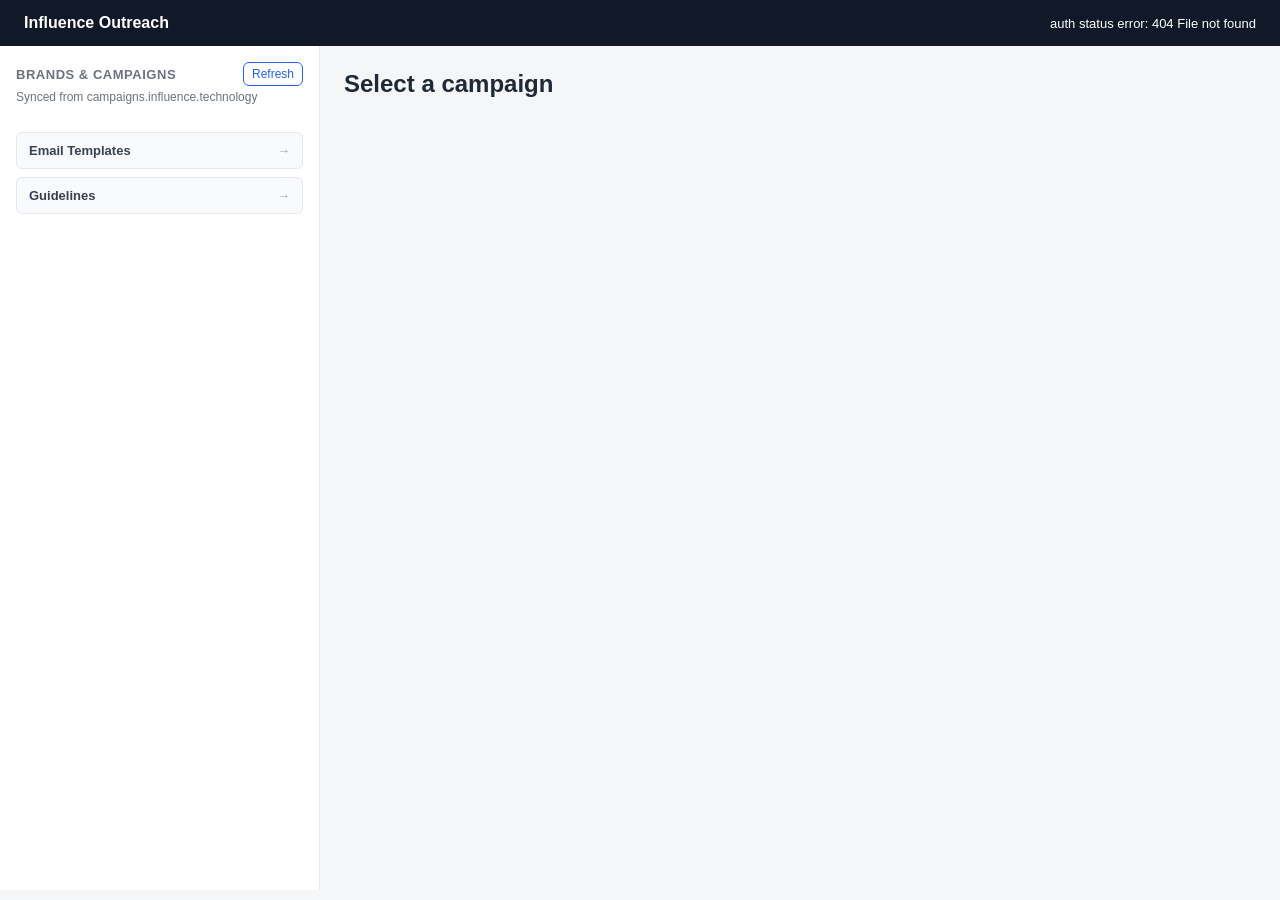
==== backend/public/index.html @ 065ff61c "Add a per-campaign Email Threads window A dedicated reading view for email conversations, opened fro" ====
<!doctype html>
<html lang="en">
<head>
  <meta charset="utf-8" />
  <meta name="viewport" content="width=device-width, initial-scale=1" />
  <title>Influence - Creator Outreach</title>
  <link rel="stylesheet" href="./styles.css" />
</head>
<body>
  <header class="topbar">
    <div class="topbar-left">
      <button id="sidebar-toggle" class="icon-btn" type="button" aria-label="Toggle sidebar">
        <span class="hamburger"></span>
      </button>
      <div class="brand">Influence Outreach</div>
    </div>
    <div class="auth" id="auth-status">checking auth&hellip;</div>
  </header>

  <main class="layout">
    <div id="sidebar-backdrop" class="sidebar-backdrop" hidden></div>
    <aside class="sidebar" id="sidebar">
      <section>
        <div class="sidebar-header">
          <h3>Brands &amp; Campaigns</h3>
          <button id="sync-btn" class="ghost small">Refresh</button>
        </div>
        <p class="hint" id="sync-status">Synced from campaigns.influence.technology</p>
        <div id="brand-tree" class="tree"></div>
      </section>

      <section class="sidebar-section">
        <button id="open-templates-btn" class="sidebar-nav-link" type="button">
          <span>Email Templates</span>
          <span class="meta">&rarr;</span>
        </button>
        <button id="open-guidelines-btn" class="sidebar-nav-link" type="button" style="margin-top: 8px;">
          <span>Guidelines</span>
          <span class="meta">&rarr;</span>
        </button>
      </section>
    </aside>

    <section class="main">
      <div id="campaign-view">
        <div class="main-header">
          <h2 id="campaign-title">Select a campaign</h2>
          <div id="campaign-stats" class="stats"></div>
        </div>

        <form id="creator-form" class="card" hidden>
          <h3>Add creator Instagram links</h3>
          <textarea id="ig-urls" rows="4" placeholder="Paste one or more Instagram URLs, one per line:&#10;https://www.instagram.com/username1/&#10;https://www.instagram.com/username2/" required></textarea>
          <div class="row" style="justify-content: space-between; align-items: center; margin-top: 0.5rem;">
            <p id="add-status" class="hint" style="margin: 0;">Paste one URL per line. Click &ldquo;Fetch emails&rdquo; after adding to look up emails.</p>
            <button type="submit">Add creators</button>
          </div>
        </form>

        <div id="campaign-template-card" class="card" hidden>
          <div class="row" style="align-items: center; gap: 8px;">
            <label for="campaign-template-select" style="font-weight: 600;">Select template:</label>
            <select id="campaign-template-select"></select>
            <span id="campaign-template-summary" class="meta"></span>
            <span style="flex: 1;"></span>
            <button id="campaign-template-open-btn" type="button" class="ghost small">Edit in Email Templates</button>
          </div>
        </div>

        <div id="creator-table-wrap" class="card" hidden>
          <div class="card-header">
            <h3>Creators</h3>
            <div class="actions">
              <button id="run-extension-btn" title="Open each profile in Chrome and scrape via the installed extension">Run via Extension</button>
              <button id="send-emails-btn">Send emails</button>
              <button id="open-threads-btn" class="ghost" title="Read the full email conversation for any creator">Threads</button>
              <button id="open-delegate-btn" class="ghost" title="Replies the AI handed off for a human to answer">Delegate <span id="delegate-count" class="count-badge" hidden>0</span></button>
              <button id="refresh-btn" class="ghost">Refresh</button>
            </div>
          </div>
          <div class="neg-cpm-row">
            <label class="neg-cpm-label" for="campaign-max-cpm">Max CPM ($)</label>
            <input id="campaign-max-cpm" class="neg-cpm-input" type="number" min="0" step="0.01" placeholder="env default" />
            <button id="save-cpm-btn" class="small ghost" type="button">Save &amp; recalc offers</button>
            <span id="cpm-status" class="hint"></span>
          </div>
          <p id="fetch-status" class="hint" hidden></p>
          <div id="scrape-progress" class="hint" hidden>
            <span id="scrape-progress-text"></span>
            <button id="scrape-cancel-btn" class="small ghost" type="button">Cancel</button>
          </div>
          <div class="table-scroll">
            <table id="creator-table">
              <thead>
                <tr>
                  <th>Instagram</th>
                  <th>Name</th>
                  <th>Email</th>
                  <th>Status</th>
                  <th>Opens</th>
                  <th>Last activity</th>
                  <th>Views</th>
                  <th>Rate</th>
                  <th>Actions</th>
                </tr>
              </thead>
              <tbody></tbody>
            </table>
          </div>
        </div>
      </div>

      <div id="templates-view" hidden>
        <div class="main-header">
          <h2>Email Templates</h2>
          <p class="hint" style="margin: 0;">Each template bundles the outreach email and its follow-up steps. Campaigns pick a template from their &ldquo;Select template:&rdquo; dropdown. The template marked as default is used by any campaign that hasn&rsquo;t picked one.</p>
        </div>

        <div class="card">
          <div class="card-header">
            <h3>Templates</h3>
            <div class="actions">
              <button id="new-template-btn" type="button">+ New template</button>
            </div>
          </div>
          <div id="templates-list"></div>
        </div>
      </div>

      <div id="guidelines-view" hidden>
        <div class="main-header">
          <h2>Guidelines</h2>
          <p class="hint" style="margin: 0; max-width: 60ch;">Universal instructions for the AI when it reads creator replies and writes negotiation emails. Added to every AI prompt and override the templates on conflict. (They don&rsquo;t change the fixed outreach/follow-up emails, which aren&rsquo;t AI-written.)</p>
        </div>
        <div class="card">
          <label for="guidelines-text" style="font-weight: 600; display: block; margin-bottom: 6px;">Universal prompt</label>
          <textarea id="guidelines-text" rows="16" placeholder="e.g.&#10;- Always stay warm, concise and human.&#10;- Never agree to exclusivity or usage rights without a human.&#10;- Prefer view-based deals; keep CPM within the campaign ceiling.&#10;- If a creator asks anything outside standard deal terms, escalate to a human."></textarea>
          <div class="row" style="justify-content: flex-end; align-items: center; margin-top: 10px;">
            <span id="guidelines-status" class="hint" style="margin-right: auto;"></span>
            <button id="save-guidelines-btn" type="button">Save guidelines</button>
          </div>
        </div>
      </div>

      <div id="delegate-view" hidden>
        <div class="main-header">
          <div>
            <button id="delegate-back-btn" class="ghost small" type="button">&larr; Back to campaign</button>
            <h2 id="delegate-title" style="margin: 8px 0 0;">Delegate</h2>
          </div>
          <p class="hint" style="margin: 0; max-width: 52ch;">Replies the AI handed off &mdash; questions/situations it couldn&rsquo;t confidently handle, plus everything from templates with AI replies turned off. Your reply sends from the same email thread.</p>
        </div>
        <div class="card">
          <div id="delegate-list"></div>
        </div>
      </div>

      <div id="threads-view" hidden>
        <div class="main-header">
          <div>
            <button id="threads-back-btn" class="ghost small" type="button">&larr; Back to campaign</button>
            <h2 id="threads-title" style="margin: 8px 0 0;">Email Threads</h2>
          </div>
          <p class="hint" style="margin: 0; max-width: 52ch;">The full email conversation for every creator in this campaign. Pick a creator on the left to read their thread.</p>
        </div>
        <div class="card threads-layout">
          <div class="threads-list-pane">
            <input id="threads-search" type="text" placeholder="Search creators by name, @handle or email&hellip;" />
            <div id="threads-list"></div>
          </div>
          <div class="threads-detail-pane">
            <div id="threads-detail-head" class="threads-detail-head" hidden></div>
            <div id="threads-detail" class="threads-detail">
              <p class="hint" style="margin: 0;">Select a creator to view the conversation.</p>
            </div>
          </div>
        </div>
      </div>
    </section>
  </main>

  <script src="./app.js"></script>
</body>
</html>
---- backend/public/styles.css ----
* { box-sizing: border-box; }
body {
  margin: 0;
  font-family: -apple-system, BlinkMacSystemFont, 'Segoe UI', Roboto, sans-serif;
  color: #1f2937;
  background: #f5f6f8;
}
.topbar {
  display: flex; justify-content: space-between; align-items: center;
  padding: 14px 24px;
  background: #111827; color: #fff;
  gap: 12px;
}
.topbar-left { display: flex; align-items: center; gap: 12px; }
.brand { font-weight: 600; font-size: 16px; }
.auth a { color: #93c5fd; }
.auth { font-size: 13px; }

/* Hamburger button — hidden on desktop, shown on narrow screens. */
.icon-btn {
  display: none;
  background: transparent;
  border: 0;
  padding: 6px;
  cursor: pointer;
  width: 36px; height: 36px;
  border-radius: 6px;
}
.icon-btn:hover { background: rgba(255,255,255,0.08); }
.hamburger,
.hamburger::before,
.hamburger::after {
  display: block;
  width: 20px; height: 2px;
  background: #fff;
  border-radius: 2px;
  position: relative;
  transition: transform 0.15s;
}
.hamburger::before { content: ''; position: absolute; top: -6px; left: 0; }
.hamburger::after  { content: ''; position: absolute; top:  6px; left: 0; }

.layout {
  display: grid;
  grid-template-columns: 320px 1fr;
  min-height: calc(100vh - 56px);
  position: relative;
}
.sidebar {
  background: #fff;
  border-right: 1px solid #e5e7eb;
  padding: 16px;
  overflow-y: auto;
}
.sidebar-backdrop {
  display: none;
  position: fixed;
  inset: 0;
  background: rgba(17, 24, 39, 0.4);
  z-index: 19;
}
.sidebar section { margin-bottom: 28px; }
.sidebar-header { display: flex; justify-content: space-between; align-items: center; margin-bottom: 4px; }
.sidebar h3 { margin: 0; font-size: 13px; text-transform: uppercase; letter-spacing: .04em; color: #6b7280; }
.tree { margin-top: 8px; }
.tree .brand-group { margin-bottom: 14px; }
.tree .brand-name {
  font-size: 11px; text-transform: uppercase; letter-spacing: .04em;
  color: #9ca3af; padding: 4px 6px; font-weight: 600;
}
.tree .campaign-item {
  padding: 7px 10px; border-radius: 6px; cursor: pointer; font-size: 14px;
  display: flex; justify-content: space-between; gap: 8px;
}
.tree .campaign-item:hover { background: #f3f4f6; }
.tree .campaign-item.active { background: #dbeafe; color: #1d4ed8; font-weight: 600; }
.tree .meta { font-size: 11px; color: #6b7280; }
button.small { padding: 4px 8px; font-size: 12px; }

.main { padding: 24px; overflow: auto; }
.main-header { display: flex; justify-content: space-between; align-items: baseline; margin-bottom: 16px; }
.main-header h2 { margin: 0; }
.stats { display: flex; gap: 18px; font-size: 13px; color: #4b5563; }
.stats span b { color: #111827; }

.card {
  background: #fff; border: 1px solid #e5e7eb; border-radius: 8px;
  padding: 16px; margin-bottom: 16px;
}
.card-header { display: flex; justify-content: space-between; align-items: center; margin-bottom: 8px; }
.card-header .actions { display: flex; gap: 8px; }
.card h3 { margin: 0 0 12px; font-size: 15px; }
.row { display: flex; gap: 8px; margin-bottom: 8px; }
.row > * { flex: 1; }
input[type=text], input[type=email], input[type=url], select, textarea {
  padding: 8px 10px; border: 1px solid #d1d5db; border-radius: 6px; font-size: 14px;
  font-family: inherit;
}
textarea { width: 100%; resize: vertical; box-sizing: border-box; }
td.editable { cursor: text; }
td.editable:hover { background: #f3f4f6; }
td.editable input { width: 100%; box-sizing: border-box; padding: 4px 6px; font: inherit; }
button {
  padding: 8px 14px; border: 0; background: #2563eb; color: #fff;
  border-radius: 6px; cursor: pointer; font-size: 14px;
}
button.ghost { background: transparent; color: #2563eb; border: 1px solid #2563eb; }
button.danger { background: #dc2626; }
button.small { padding: 4px 8px; font-size: 12px; }
.hint { font-size: 12px; color: #6b7280; margin: 4px 0 0; }
#scrape-progress { display: flex; align-items: center; gap: 12px; }
#scrape-progress-text { flex: 1; }

table { width: 100%; border-collapse: collapse; }
th, td { padding: 8px 10px; text-align: left; border-bottom: 1px solid #e5e7eb; font-size: 13px; vertical-align: top; }
th { background: #f9fafb; font-weight: 600; color: #4b5563; }
.tag {
  display: inline-block; padding: 2px 8px; border-radius: 999px; font-size: 11px; font-weight: 600;
  text-transform: uppercase;
}
.tag.pending_extraction { background: #fef3c7; color: #92400e; }
.tag.email_found { background: #dbeafe; color: #1d4ed8; }
.tag.no_email { background: #f3f4f6; color: #6b7280; }
.tag.outreach_sent { background: #e0e7ff; color: #4338ca; }
.tag.followup_sent { background: #ede9fe; color: #6d28d9; }
.tag.replied { background: #d1fae5; color: #065f46; }
.tag.failed { background: #fee2e2; color: #991b1b; }

/* Sidebar nav link to Follow-up Rules page */
.sidebar-section { margin-top: 24px; }
.sidebar-nav-link {
  width: 100%;
  display: flex;
  justify-content: space-between;
  align-items: center;
  padding: 10px 12px;
  background: #f9fafb;
  border: 1px solid #e5e7eb;
  border-radius: 6px;
  cursor: pointer;
  font: inherit;
  font-weight: 600;
  font-size: 13px;
  color: #374151;
  text-align: left;
}
.sidebar-nav-link:hover { background: #f3f4f6; }
.sidebar-nav-link .meta { color: #9ca3af; }

/* Email Templates page */
.template-block { margin: 10px 0; border: 1px solid #e5e7eb; border-radius: 6px; background: #fafafa; }
.template-block > summary {
  list-style: none;
  cursor: pointer;
  padding: 12px 14px;
  display: flex;
  justify-content: space-between;
  align-items: center;
  gap: 8px;
  user-select: none;
}
.template-block > summary::-webkit-details-marker { display: none; }
.template-block > summary::before {
  content: '▸';
  display: inline-block;
  margin-right: 6px;
  color: #6b7280;
  transition: transform 0.15s;
}
.template-block[open] > summary::before { transform: rotate(90deg); }
.template-block-title { font-weight: 600; font-size: 14px; color: #111827; flex: 1; }
.template-block-meta { display: flex; gap: 8px; align-items: center; }
.template-block-meta .badge.default {
  font-size: 11px;
  text-transform: uppercase;
  letter-spacing: .04em;
  background: #dbeafe;
  color: #1e40af;
  padding: 2px 8px;
  border-radius: 10px;
}
.template-block-body { padding: 14px; border-top: 1px solid #e5e7eb; }
.template-block-body h4 { margin: 0 0 6px; font-size: 13px; color: #374151; }
.template-block-body label { display: flex; flex-direction: column; gap: 4px; font-size: 12px; color: #4b5563; margin-top: 8px; }
.template-block-body label.checkbox-label { flex-direction: row; align-items: center; gap: 6px; }
.template-block-body input[type="text"],
.template-block-body input[type="number"],
.template-block-body textarea {
  padding: 6px 8px; font-size: 13px; border: 1px solid #d1d5db; border-radius: 4px; font-family: inherit;
}
.template-block-body textarea { resize: vertical; }

/* Follow-up rows inside a template */
.followups-list { display: flex; flex-direction: column; gap: 8px; }
.followup-row { border: 1px solid #e5e7eb; border-radius: 6px; background: #fff; }
.followup-row > summary {
  list-style: none;
  cursor: pointer;
  padding: 8px 12px;
  display: flex;
  align-items: center;
  gap: 10px;
  user-select: none;
}
.followup-row > summary::-webkit-details-marker { display: none; }
.followup-row > summary::before {
  content: '▸';
  display: inline-block;
  margin-right: 4px;
  color: #6b7280;
  transition: transform 0.15s;
}
.followup-row[open] > summary::before { transform: rotate(90deg); }
.followup-row-title { font-weight: 600; font-size: 13px; color: #374151; }
.followup-row-meta { flex: 1; }
.followup-row-body { padding: 0 12px 12px; }

/* Per-campaign template picker card */
#campaign-template-card .row { flex-wrap: wrap; }
#campaign-template-card select { padding: 6px 8px; font-size: 13px; border: 1px solid #d1d5db; border-radius: 4px; min-width: 280px; }

/* Horizontal scroll wrapper for the (wide) creator table. The table is given a
   comfortable min-width below so columns never get crushed together; this
   wrapper then provides a visible horizontal scrollbar to pan left/right. */
.table-scroll {
  width: 100%;
  overflow-x: auto;
  overflow-y: hidden;
  -webkit-overflow-scrolling: touch;
  padding-bottom: 6px;
  /* Firefox */
  scrollbar-width: thin;
  scrollbar-color: #9ca3af #eef0f3;
  /* Soft edge fade hints there's more to scroll horizontally. */
  background:
    linear-gradient(to right, #fff 30%, rgba(255, 255, 255, 0)) left center,
    linear-gradient(to left, #fff 30%, rgba(255, 255, 255, 0)) right center,
    radial-gradient(farthest-side at 0 50%, rgba(0, 0, 0, 0.12), rgba(0, 0, 0, 0)) left center,
    radial-gradient(farthest-side at 100% 50%, rgba(0, 0, 0, 0.12), rgba(0, 0, 0, 0)) right center;
  background-repeat: no-repeat;
  background-size: 40px 100%, 40px 100%, 14px 100%, 14px 100%;
  background-attachment: local, local, scroll, scroll;
}
/* WebKit/Blink scrollbar — make the "slider" obvious and easy to grab. */
.table-scroll::-webkit-scrollbar { height: 12px; }
.table-scroll::-webkit-scrollbar-track { background: #eef0f3; border-radius: 8px; }
.table-scroll::-webkit-scrollbar-thumb {
  background: #b6bcc6; border-radius: 8px; border: 2px solid #eef0f3;
}
.table-scroll::-webkit-scrollbar-thumb:hover { background: #9099a6; }

/* Give the creator table a comfortable width so its 9 columns (incl. the
   Views / Rate negotiation columns) stay readable instead of cramming into the
   viewport. The wrapper above scrolls when the screen is narrower. */
#creator-table { min-width: 1100px; }
#creator-table th, #creator-table td { vertical-align: top; }
/* Per-column breathing room. */
#creator-table th:nth-child(1), #creator-table td:nth-child(1) { min-width: 140px; } /* Instagram */
#creator-table th:nth-child(2), #creator-table td:nth-child(2) { min-width: 130px; } /* Name */
#creator-table th:nth-child(3), #creator-table td:nth-child(3) { min-width: 190px; } /* Email */
#creator-table th:nth-child(4), #creator-table td:nth-child(4) { min-width: 110px; white-space: nowrap; } /* Status */
#creator-table th:nth-child(5), #creator-table td:nth-child(5) { min-width: 72px; }  /* Opens */
#creator-table th:nth-child(6), #creator-table td:nth-child(6) { min-width: 130px; } /* Last activity */
#creator-table th:nth-child(7), #creator-table td:nth-child(7) { min-width: 118px; } /* Views */
#creator-table th:nth-child(8), #creator-table td:nth-child(8) { min-width: 210px; } /* Rate (value + timeline) */
#creator-table th:nth-child(9), #creator-table td:nth-child(9) { min-width: 96px; }  /* Actions */

/* --- Responsive: tablet and below ---------------------------------------- */
@media (max-width: 900px) {
  .main { padding: 16px; }
  .main-header { flex-direction: column; align-items: flex-start; gap: 8px; }
  .stats { flex-wrap: wrap; gap: 10px 16px; }
  .card-header { flex-wrap: wrap; gap: 8px; }
  .card-header .actions { flex-wrap: wrap; }
}

/* --- Responsive: phones (sidebar becomes a slide-in drawer) ------------- */
@media (max-width: 720px) {
  .topbar { padding: 10px 14px; }
  .icon-btn { display: inline-flex; align-items: center; justify-content: center; }
  .auth { font-size: 12px; max-width: 50vw; overflow: hidden; text-overflow: ellipsis; white-space: nowrap; }

  .layout {
    grid-template-columns: 1fr;
  }
  .sidebar {
    position: fixed;
    top: 56px;
    left: 0;
    bottom: 0;
    width: min(85vw, 320px);
    z-index: 20;
    transform: translateX(-100%);
    transition: transform 0.2s ease;
    box-shadow: 2px 0 12px rgba(0,0,0,0.08);
  }
  .sidebar.open { transform: translateX(0); }
  .sidebar-backdrop { display: block; opacity: 0; pointer-events: none; transition: opacity 0.2s; }
  .sidebar-backdrop.open { opacity: 1; pointer-events: auto; }

  .main { padding: 14px; }
  .card { padding: 12px; }
  .card-header h3 { font-size: 14px; }

  .row { flex-direction: column; }
  .row > * { width: 100%; }

  button { padding: 10px 14px; font-size: 14px; }

  /* Stretch buttons inside card headers so they're easy to tap */
  .card-header .actions { width: 100%; }
  .card-header .actions button { flex: 1 1 auto; min-width: 0; }

  /* Tables can't reflow; horizontal scroll wrapper handles overflow. */
  table { min-width: 720px; }

  /* Template page tweaks */
  .template-block-body { padding: 10px; }
  .template-block-meta { flex-wrap: wrap; justify-content: flex-end; }
  #campaign-template-card select { min-width: 0; width: 100%; }
}

/* --- Negotiation (Views / Rate / Offer columns + Max CPM) ---------------- */
.neg-cpm-row {
  display: flex;
  align-items: center;
  gap: 10px;
  flex-wrap: wrap;
  padding: 8px 12px;
  margin-bottom: 8px;
  background: #f9fafb;
  border: 1px solid #e5e7eb;
  border-radius: 6px;
}
.neg-cpm-label { font-size: 13px; font-weight: 600; color: #374151; white-space: nowrap; }
.neg-cpm-input { width: 110px; padding: 5px 8px; font-size: 13px; border: 1px solid #d1d5db; border-radius: 4px; }

.neg-offer { min-width: 230px; }
.neg-offer-head { display: flex; flex-wrap: wrap; gap: 6px; align-items: center; margin-bottom: 6px; }
.neg-offer-head:empty { display: none; }
.neg-offer .neg-stage {
  display: inline-block;
  font-size: 10px;
  font-weight: 700;
  text-transform: uppercase;
  letter-spacing: .04em;
  color: #4338ca;
  background: #e0e7ff;
  padding: 2px 6px;
  border-radius: 10px;
  margin-bottom: 0;
}
.neg-approved-badge {
  display: inline-block;
  font-size: 10px;
  font-weight: 700;
  text-transform: uppercase;
  letter-spacing: .04em;
  color: #92400e;
  background: #fef3c7;
  padding: 2px 6px;
  border-radius: 10px;
}
.neg-approved-badge.sent { color: #065f46; background: #d1fae5; }
.neg-offer-select { width: 100%; padding: 5px 8px; font-size: 12px; border: 1px solid #d1d5db; border-radius: 4px; margin-bottom: 6px; }
.neg-slider { display: flex; flex-direction: column; gap: 2px; margin-bottom: 6px; }
.neg-slider label { font-size: 11px; color: #6b7280; }
.neg-slider label b { color: #111827; }
.neg-offer input[type="range"] { width: 100%; accent-color: #2563eb; height: 18px; }
.neg-approve { width: 100%; background: #2563eb; }
.neg-approve:disabled { opacity: 0.6; cursor: default; }
.neg-offer-status { display: block; margin-top: 4px; }
/* Read-only view/video basis line under the offer dropdown. */
.neg-offer-basis { margin: 0 0 6px; }
/* The fee is now the computed read-out (admin sets CPM above). */
.neg-fee-badge {
  display: inline-block;
  font-size: 13px;
  font-weight: 700;
  color: #065f46;
  background: #d1fae5;
  padding: 3px 10px;
  border-radius: 10px;
  margin-bottom: 8px;
}

/* --- Rate column: editable value + delivery-tracking timeline ------------- */
.rate-value { font-weight: 600; }
.rate-value.editable { cursor: text; border-radius: 4px; padding: 1px 3px; margin: -1px -3px; }
.rate-value.editable:hover { background: #f3f4f6; }
.rate-value input { width: 100%; box-sizing: border-box; padding: 4px 6px; font: inherit; }

.rate-log { list-style: none; margin: 10px 0 0; padding: 0; }
.rate-log-item { position: relative; display: flex; gap: 8px; padding: 0 0 10px 2px; }
/* Vertical connector between the step dots. */
.rate-log-item::before {
  content: '';
  position: absolute;
  left: 5px; top: 12px; bottom: -2px;
  width: 2px; background: #e5e7eb;
}
.rate-log-item:last-child::before { display: none; }
.rate-log-dot {
  flex: 0 0 auto;
  width: 12px; height: 12px;
  margin-top: 2px;
  border-radius: 50%;
  background: #cbd5e1;
  border: 2px solid #fff;
  box-shadow: 0 0 0 1px #cbd5e1;
  z-index: 1;
}
.rate-log-body { display: flex; flex-direction: column; line-height: 1.25; min-width: 0; }
.rate-log-text { font-size: 12px; color: #6b7280; word-break: break-word; }
.rate-log-when { font-size: 10px; color: #9ca3af; }
/* The newest entry is the current state — emphasize it. */
.rate-log-item.current .rate-log-text { color: #111827; font-weight: 600; }
/* Tone accents. */
.rate-log-item.tone-active .rate-log-dot { background: #6366f1; box-shadow: 0 0 0 1px #6366f1; }
.rate-log-item.tone-success .rate-log-dot { background: #10b981; box-shadow: 0 0 0 1px #10b981; }
.rate-log-item.tone-muted .rate-log-dot { background: #9ca3af; box-shadow: 0 0 0 1px #9ca3af; }
.rate-log-item.current.tone-active .rate-log-text { color: #4338ca; }
.rate-log-item.current.tone-success .rate-log-text { color: #065f46; }

/* --- Per-creator email thread dropdown ----------------------------------- */
.thread-toggle.active { background: #2563eb; color: #fff; border-color: #2563eb; }
tr.thread-row > td { background: #f9fafb; padding: 0; }
.thread-box {
  padding: 14px 16px;
  max-height: 440px;
  overflow-y: auto;
  display: flex;
  flex-direction: column;
  gap: 10px;
}
.thread-msg {
  border: 1px solid #e5e7eb;
  border-radius: 8px;
  padding: 8px 12px;
  background: #fff;
  max-width: 80%;
}
.thread-msg.out { align-self: flex-end; background: #eff6ff; border-color: #bfdbfe; }
.thread-msg.in  { align-self: flex-start; }
.thread-meta { display: flex; gap: 8px; align-items: baseline; margin-bottom: 2px; }
.thread-meta b { font-size: 13px; }
.thread-subj { font-size: 12px; font-weight: 600; color: #374151; margin-bottom: 4px; }
.thread-body { font-size: 13px; color: #1f2937; white-space: pre-wrap; word-break: break-word; }

/* --- Email Threads window (list + reading pane) -------------------------- */
.threads-layout { display: grid; grid-template-columns: 300px 1fr; padding: 0; overflow: hidden; }
.threads-list-pane {
  border-right: 1px solid #e5e7eb;
  padding: 12px;
  max-height: 72vh;
  overflow-y: auto;
}
#threads-search { width: 100%; box-sizing: border-box; margin-bottom: 10px; }
.thread-list-item {
  display: block;
  width: 100%;
  text-align: left;
  background: #fff;
  color: inherit;
  border: 1px solid #e5e7eb;
  border-radius: 8px;
  padding: 9px 11px;
  margin-bottom: 8px;
  cursor: pointer;
}
.thread-list-item:hover { background: #f9fafb; }
.thread-list-item.active { background: #dbeafe; border-color: #93c5fd; }
.thread-list-main { display: flex; justify-content: space-between; align-items: center; gap: 8px; margin-bottom: 3px; }
.thread-list-name { font-weight: 600; font-size: 14px; color: #111827; }
.thread-list-item .meta { font-size: 11px; }

.threads-detail-pane { display: flex; flex-direction: column; min-width: 0; max-height: 72vh; }
.threads-detail-head { padding: 12px 16px; border-bottom: 1px solid #e5e7eb; }
.threads-detail-head a { font-weight: 600; }
.thread-detail-name { margin-left: 8px; color: #6b7280; }
/* Same bubble layout as the inline thread dropdown. */
.threads-detail {
  padding: 14px 16px;
  flex: 1;
  overflow-y: auto;
  display: flex;
  flex-direction: column;
  gap: 10px;
}

@media (max-width: 720px) {
  .threads-layout { grid-template-columns: 1fr; }
  .threads-list-pane { max-height: 38vh; border-right: 0; border-bottom: 1px solid #e5e7eb; }
  .threads-detail-pane { max-height: none; }
}

/* Count badge on the Delegate button */
.count-badge {
  display: inline-block;
  min-width: 18px;
  padding: 0 6px;
  margin-left: 4px;
  font-size: 11px;
  font-weight: 700;
  line-height: 18px;
  text-align: center;
  color: #fff;
  background: #dc2626;
  border-radius: 999px;
}

/* --- Delegate window ----------------------------------------------------- */
.delegate-card {
  border: 1px solid #e5e7eb;
  border-radius: 8px;
  padding: 14px;
  margin-bottom: 12px;
  background: #fff;
}
.delegate-head { display: flex; justify-content: space-between; align-items: flex-start; gap: 12px; }
.delegate-head a { font-weight: 600; }
.delegate-reason {
  flex: 0 0 auto;
  font-size: 11px;
  font-weight: 600;
  color: #92400e;
  background: #fef3c7;
  padding: 3px 8px;
  border-radius: 10px;
  max-width: 55%;
}
.delegate-question {
  margin-top: 10px;
  padding: 10px 12px;
  background: #f9fafb;
  border-left: 3px solid #cbd5e1;
  border-radius: 4px;
  font-size: 13px;
  color: #1f2937;
  white-space: pre-wrap;
  word-break: break-word;
}
.delegate-reply { width: 100%; box-sizing: border-box; }
/* "offer to approve" pill (when a card is here purely for an offer). */
.delegate-reason.offer { color: #4338ca; background: #e0e7ff; }
.delegate-subtitle { margin-top: 10px; }
/* The relocated offer controls inside a delegate card. */
.delegate-card .neg-offer { margin-top: 12px; max-width: 360px; }

/* Template "AI off" badge (mirrors .badge.default) */
.template-block-meta .badge.ai-off {
  font-size: 11px;
  text-transform: uppercase;
  letter-spacing: .04em;
  background: #fee2e2;
  color: #991b1b;
  padding: 2px 8px;
  border-radius: 10px;
}
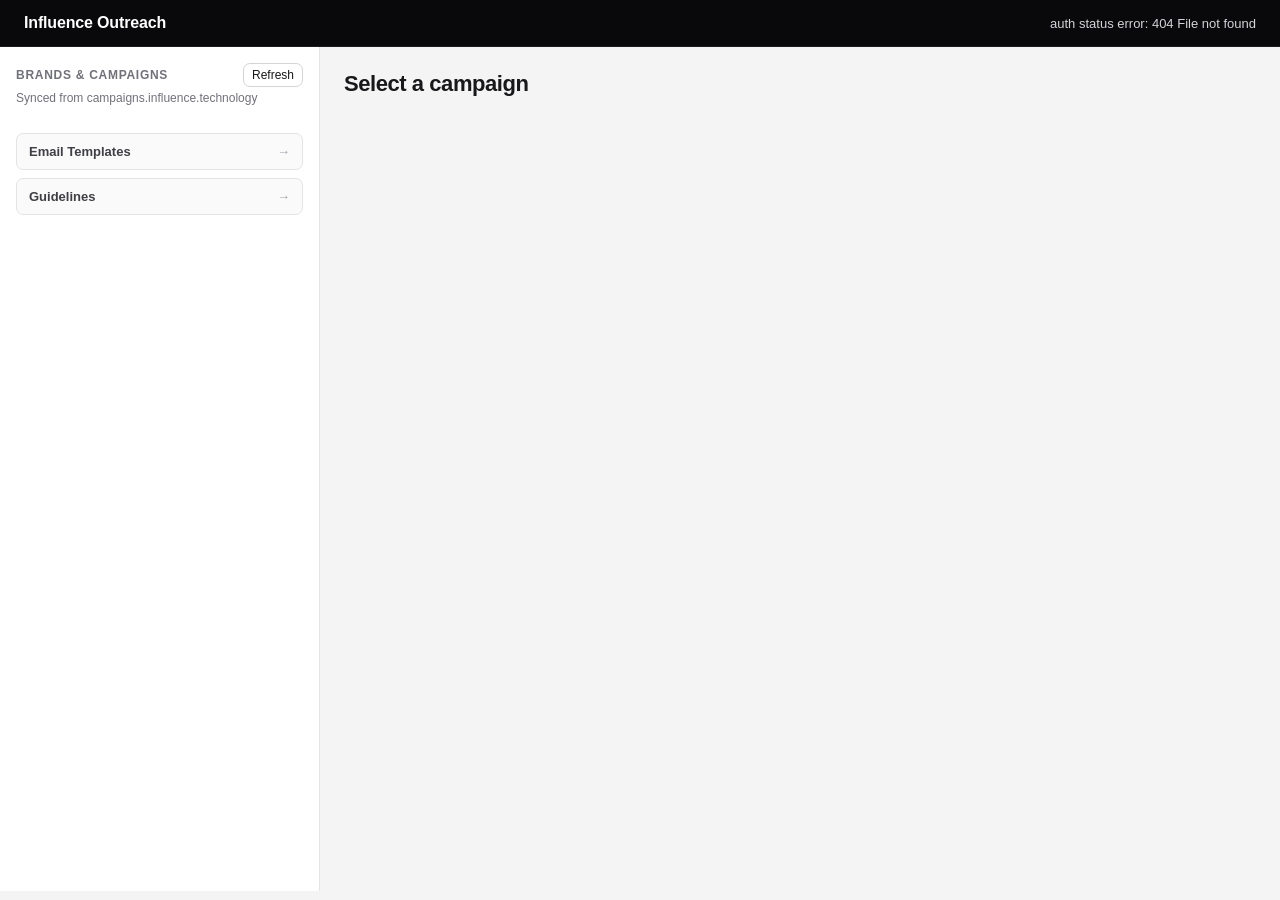
==== commit 70de91d8: "Per-message read receipts in thread view; drop the Opens column Replaces the creator-level "Opens" c" ====
--- a/backend/public/index.html
+++ b/backend/public/index.html
@@ -72,10 +72,11 @@
             <h3>Creators</h3>
             <div class="actions">
               <button id="run-extension-btn" title="Open each profile in Chrome and scrape via the installed extension">Run via Extension</button>
-              <button id="send-emails-btn">Send emails</button>
-              <button id="open-threads-btn" class="ghost" title="Read the full email conversation for any creator">Threads</button>
+              <button id="send-emails-btn" title="Send via the Gmail API (server-side)">Send emails</button>
+              <button id="send-via-extension-btn" title="Compose and send each pending outreach via your local Gmail tab, one at a time, with a random delay">Send via Extension</button>
               <button id="open-delegate-btn" class="ghost" title="Replies the AI handed off for a human to answer">Delegate <span id="delegate-count" class="count-badge" hidden>0</span></button>
               <button id="refresh-btn" class="ghost">Refresh</button>
+              <button id="remove-all-btn" class="ghost danger" title="Delete every creator in this campaign">Remove all</button>
             </div>
           </div>
           <div class="neg-cpm-row">
@@ -89,6 +90,10 @@
             <span id="scrape-progress-text"></span>
             <button id="scrape-cancel-btn" class="small ghost" type="button">Cancel</button>
           </div>
+          <div id="send-progress" class="hint" hidden>
+            <span id="send-progress-text"></span>
+            <button id="send-cancel-btn" class="small ghost" type="button">Cancel</button>
+          </div>
           <div class="table-scroll">
             <table id="creator-table">
               <thead>
@@ -97,7 +102,6 @@
                   <th>Name</th>
                   <th>Email</th>
                   <th>Status</th>
-                  <th>Opens</th>
                   <th>Last activity</th>
                   <th>Views</th>
                   <th>Rate</th>
@@ -154,28 +158,6 @@
           <div id="delegate-list"></div>
         </div>
       </div>
-
-      <div id="threads-view" hidden>
-        <div class="main-header">
-          <div>
-            <button id="threads-back-btn" class="ghost small" type="button">&larr; Back to campaign</button>
-            <h2 id="threads-title" style="margin: 8px 0 0;">Email Threads</h2>
-          </div>
-          <p class="hint" style="margin: 0; max-width: 52ch;">The full email conversation for every creator in this campaign. Pick a creator on the left to read their thread.</p>
-        </div>
-        <div class="card threads-layout">
-          <div class="threads-list-pane">
-            <input id="threads-search" type="text" placeholder="Search creators by name, @handle or email&hellip;" />
-            <div id="threads-list"></div>
-          </div>
-          <div class="threads-detail-pane">
-            <div id="threads-detail-head" class="threads-detail-head" hidden></div>
-            <div id="threads-detail" class="threads-detail">
-              <p class="hint" style="margin: 0;">Select a creator to view the conversation.</p>
-            </div>
-          </div>
-        </div>
-      </div>
     </section>
   </main>
 
--- a/backend/public/styles.css
+++ b/backend/public/styles.css
@@ -1,20 +1,56 @@
+/* ============================================================================
+   Influence Outreach — monochrome design system
+   A neutral black / white / grey palette. One accent: ink (near-black).
+   State is conveyed through fill, weight and hairline borders, not hue.
+   ========================================================================== */
+:root {
+  --bg: #f4f4f5;          /* app background */
+  --surface: #ffffff;     /* cards, sidebar */
+  --surface-2: #fafafa;   /* inset / raised neutral */
+  --surface-3: #f4f4f5;   /* hover wells */
+
+  --ink: #18181b;         /* primary text + accent */
+  --ink-2: #3f3f46;       /* secondary text */
+  --muted: #71717a;       /* meta text */
+  --faint: #a1a1aa;       /* faint text / icons */
+
+  --line: #e4e4e7;        /* hairline borders */
+  --line-2: #d4d4d8;      /* input / stronger borders */
+
+  --black: #09090b;       /* topbar / strongest fills */
+
+  --radius: 10px;
+  --radius-sm: 7px;
+  --shadow: 0 1px 2px rgba(9, 9, 11, 0.05), 0 1px 3px rgba(9, 9, 11, 0.04);
+  --ring: 0 0 0 3px rgba(24, 24, 27, 0.12);
+}
+
 * { box-sizing: border-box; }
 body {
   margin: 0;
   font-family: -apple-system, BlinkMacSystemFont, 'Segoe UI', Roboto, sans-serif;
-  color: #1f2937;
-  background: #f5f6f8;
-}
+  color: var(--ink);
+  background: var(--bg);
+  -webkit-font-smoothing: antialiased;
+  text-rendering: optimizeLegibility;
+}
+
+/* Generic secondary text used across views. */
+.meta { color: var(--muted); }
+
+/* --- Top bar ------------------------------------------------------------- */
 .topbar {
   display: flex; justify-content: space-between; align-items: center;
   padding: 14px 24px;
-  background: #111827; color: #fff;
+  background: var(--black); color: #fff;
   gap: 12px;
+  border-bottom: 1px solid rgba(255, 255, 255, 0.08);
 }
 .topbar-left { display: flex; align-items: center; gap: 12px; }
-.brand { font-weight: 600; font-size: 16px; }
-.auth a { color: #93c5fd; }
-.auth { font-size: 13px; }
+.brand { font-weight: 600; font-size: 16px; letter-spacing: -0.01em; }
+.auth { font-size: 13px; color: #d4d4d8; }
+.auth a { color: #fff; text-decoration: underline; text-underline-offset: 2px; }
+.auth b { color: #fff; }
 
 /* Hamburger button — hidden on desktop, shown on narrow screens. */
 .icon-btn {
@@ -24,9 +60,9 @@
   padding: 6px;
   cursor: pointer;
   width: 36px; height: 36px;
-  border-radius: 6px;
-}
-.icon-btn:hover { background: rgba(255,255,255,0.08); }
+  border-radius: var(--radius-sm);
+}
+.icon-btn:hover { background: rgba(255, 255, 255, 0.1); }
 .hamburger,
 .hamburger::before,
 .hamburger::after {
@@ -40,6 +76,7 @@
 .hamburger::before { content: ''; position: absolute; top: -6px; left: 0; }
 .hamburger::after  { content: ''; position: absolute; top:  6px; left: 0; }
 
+/* --- Layout -------------------------------------------------------------- */
 .layout {
   display: grid;
   grid-template-columns: 320px 1fr;
@@ -47,8 +84,8 @@
   position: relative;
 }
 .sidebar {
-  background: #fff;
-  border-right: 1px solid #e5e7eb;
+  background: var(--surface);
+  border-right: 1px solid var(--line);
   padding: 16px;
   overflow-y: auto;
 }
@@ -56,77 +93,109 @@
   display: none;
   position: fixed;
   inset: 0;
-  background: rgba(17, 24, 39, 0.4);
+  background: rgba(9, 9, 11, 0.45);
   z-index: 19;
 }
 .sidebar section { margin-bottom: 28px; }
 .sidebar-header { display: flex; justify-content: space-between; align-items: center; margin-bottom: 4px; }
-.sidebar h3 { margin: 0; font-size: 13px; text-transform: uppercase; letter-spacing: .04em; color: #6b7280; }
+.sidebar h3 { margin: 0; font-size: 12px; text-transform: uppercase; letter-spacing: .06em; color: var(--muted); font-weight: 600; }
 .tree { margin-top: 8px; }
 .tree .brand-group { margin-bottom: 14px; }
 .tree .brand-name {
-  font-size: 11px; text-transform: uppercase; letter-spacing: .04em;
-  color: #9ca3af; padding: 4px 6px; font-weight: 600;
+  font-size: 11px; text-transform: uppercase; letter-spacing: .06em;
+  color: var(--faint); padding: 4px 6px; font-weight: 600;
 }
 .tree .campaign-item {
-  padding: 7px 10px; border-radius: 6px; cursor: pointer; font-size: 14px;
-  display: flex; justify-content: space-between; gap: 8px;
-}
-.tree .campaign-item:hover { background: #f3f4f6; }
-.tree .campaign-item.active { background: #dbeafe; color: #1d4ed8; font-weight: 600; }
-.tree .meta { font-size: 11px; color: #6b7280; }
-button.small { padding: 4px 8px; font-size: 12px; }
+  padding: 7px 10px; border-radius: var(--radius-sm); cursor: pointer; font-size: 14px;
+  display: flex; justify-content: space-between; gap: 8px; align-items: center;
+  border-left: 2px solid transparent;
+  transition: background 0.12s, border-color 0.12s;
+}
+.tree .campaign-item:hover { background: var(--surface-3); }
+.tree .campaign-item.active {
+  background: var(--surface-3); color: var(--ink); font-weight: 600;
+  border-left-color: var(--ink);
+}
+.tree .meta { font-size: 11px; color: var(--muted); }
 
 .main { padding: 24px; overflow: auto; }
-.main-header { display: flex; justify-content: space-between; align-items: baseline; margin-bottom: 16px; }
-.main-header h2 { margin: 0; }
-.stats { display: flex; gap: 18px; font-size: 13px; color: #4b5563; }
-.stats span b { color: #111827; }
-
+.main-header { display: flex; justify-content: space-between; align-items: baseline; margin-bottom: 16px; gap: 16px; }
+.main-header h2 { margin: 0; font-size: 22px; letter-spacing: -0.02em; }
+.stats { display: flex; gap: 18px; font-size: 13px; color: var(--muted); }
+.stats span b { color: var(--ink); }
+
+/* --- Cards --------------------------------------------------------------- */
 .card {
-  background: #fff; border: 1px solid #e5e7eb; border-radius: 8px;
-  padding: 16px; margin-bottom: 16px;
-}
-.card-header { display: flex; justify-content: space-between; align-items: center; margin-bottom: 8px; }
+  background: var(--surface); border: 1px solid var(--line); border-radius: var(--radius);
+  padding: 16px; margin-bottom: 16px; box-shadow: var(--shadow);
+}
+.card-header { display: flex; justify-content: space-between; align-items: center; margin-bottom: 8px; gap: 12px; }
 .card-header .actions { display: flex; gap: 8px; }
-.card h3 { margin: 0 0 12px; font-size: 15px; }
+.card h3 { margin: 0 0 12px; font-size: 15px; letter-spacing: -0.01em; }
 .row { display: flex; gap: 8px; margin-bottom: 8px; }
 .row > * { flex: 1; }
-input[type=text], input[type=email], input[type=url], select, textarea {
-  padding: 8px 10px; border: 1px solid #d1d5db; border-radius: 6px; font-size: 14px;
-  font-family: inherit;
+
+/* --- Form controls ------------------------------------------------------- */
+input[type=text], input[type=email], input[type=url], input[type=number], select, textarea {
+  padding: 8px 10px; border: 1px solid var(--line-2); border-radius: var(--radius-sm); font-size: 14px;
+  font-family: inherit; color: var(--ink); background: var(--surface);
+  transition: border-color 0.12s, box-shadow 0.12s;
+}
+input:focus, select:focus, textarea:focus {
+  outline: none; border-color: var(--ink); box-shadow: var(--ring);
 }
 textarea { width: 100%; resize: vertical; box-sizing: border-box; }
 td.editable { cursor: text; }
-td.editable:hover { background: #f3f4f6; }
+td.editable:hover { background: var(--surface-3); }
 td.editable input { width: 100%; box-sizing: border-box; padding: 4px 6px; font: inherit; }
+
+/* --- Buttons ------------------------------------------------------------- */
 button {
-  padding: 8px 14px; border: 0; background: #2563eb; color: #fff;
-  border-radius: 6px; cursor: pointer; font-size: 14px;
-}
-button.ghost { background: transparent; color: #2563eb; border: 1px solid #2563eb; }
-button.danger { background: #dc2626; }
+  padding: 8px 14px; border: 1px solid var(--ink); background: var(--ink); color: #fff;
+  border-radius: var(--radius-sm); cursor: pointer; font-size: 14px; font-weight: 500;
+  transition: background 0.12s, color 0.12s, border-color 0.12s, opacity 0.12s;
+}
+button:hover { background: #000; border-color: #000; }
+button:disabled { opacity: 0.45; cursor: default; }
+button.ghost { background: transparent; color: var(--ink); border: 1px solid var(--line-2); }
+button.ghost:hover { background: var(--surface-3); border-color: var(--ink); color: var(--ink); }
+button.danger { background: var(--ink); border-color: var(--ink); }
+/* Destructive outline button (e.g. Remove all creators) — inverts to solid on
+   hover so it carries weight without relying on colour. */
+button.ghost.danger { background: transparent; color: var(--ink); border-color: var(--ink); }
+button.ghost.danger:hover { background: var(--ink); color: #fff; border-color: var(--ink); }
 button.small { padding: 4px 8px; font-size: 12px; }
-.hint { font-size: 12px; color: #6b7280; margin: 4px 0 0; }
+:focus-visible { outline: 2px solid var(--ink); outline-offset: 2px; }
+
+.hint { font-size: 12px; color: var(--muted); margin: 4px 0 0; }
 #scrape-progress { display: flex; align-items: center; gap: 12px; }
 #scrape-progress-text { flex: 1; }
 
+/* --- Tables -------------------------------------------------------------- */
 table { width: 100%; border-collapse: collapse; }
-th, td { padding: 8px 10px; text-align: left; border-bottom: 1px solid #e5e7eb; font-size: 13px; vertical-align: top; }
-th { background: #f9fafb; font-weight: 600; color: #4b5563; }
+th, td { padding: 10px; text-align: left; border-bottom: 1px solid var(--line); font-size: 13px; vertical-align: top; }
+th {
+  background: var(--surface-2); font-weight: 600; color: var(--muted);
+  text-transform: uppercase; letter-spacing: .04em; font-size: 11px;
+  position: sticky; top: 0; z-index: 1;
+}
+tbody tr:hover td { background: var(--surface-2); }
+
+/* --- Status tags (greyscale tiers) --------------------------------------- */
 .tag {
-  display: inline-block; padding: 2px 8px; border-radius: 999px; font-size: 11px; font-weight: 600;
-  text-transform: uppercase;
-}
-.tag.pending_extraction { background: #fef3c7; color: #92400e; }
-.tag.email_found { background: #dbeafe; color: #1d4ed8; }
-.tag.no_email { background: #f3f4f6; color: #6b7280; }
-.tag.outreach_sent { background: #e0e7ff; color: #4338ca; }
-.tag.followup_sent { background: #ede9fe; color: #6d28d9; }
-.tag.replied { background: #d1fae5; color: #065f46; }
-.tag.failed { background: #fee2e2; color: #991b1b; }
-
-/* Sidebar nav link to Follow-up Rules page */
+  display: inline-block; padding: 2px 9px; border-radius: 999px; font-size: 11px; font-weight: 600;
+  text-transform: uppercase; letter-spacing: .03em; border: 1px solid transparent;
+}
+.tag.pending_extraction { background: var(--surface); color: var(--muted); border-color: var(--line-2); }
+.tag.email_found        { background: #e4e4e7; color: var(--ink-2); }
+.tag.no_email           { background: var(--surface); color: var(--faint); border-color: var(--line); }
+.tag.outreach_sent      { background: #e4e4e7; color: var(--ink-2); }
+.tag.followup_sent      { background: #d4d4d8; color: var(--ink); }
+.tag.replied            { background: var(--ink); color: #fff; }              /* good terminal state — emphasised */
+.tag.failed             { background: var(--surface); color: var(--ink); border-color: var(--ink); }     /* needs attention — outlined */
+.tag.invalid_email      { background: var(--surface); color: var(--ink-2); border-color: var(--faint); }
+
+/* --- Sidebar nav links --------------------------------------------------- */
 .sidebar-section { margin-top: 24px; }
 .sidebar-nav-link {
   width: 100%;
@@ -134,21 +203,21 @@
   justify-content: space-between;
   align-items: center;
   padding: 10px 12px;
-  background: #f9fafb;
-  border: 1px solid #e5e7eb;
-  border-radius: 6px;
+  background: var(--surface-2);
+  border: 1px solid var(--line);
+  border-radius: var(--radius-sm);
   cursor: pointer;
   font: inherit;
   font-weight: 600;
   font-size: 13px;
-  color: #374151;
+  color: var(--ink-2);
   text-align: left;
 }
-.sidebar-nav-link:hover { background: #f3f4f6; }
-.sidebar-nav-link .meta { color: #9ca3af; }
-
-/* Email Templates page */
-.template-block { margin: 10px 0; border: 1px solid #e5e7eb; border-radius: 6px; background: #fafafa; }
+.sidebar-nav-link:hover { background: var(--surface-3); border-color: var(--line-2); color: var(--ink); }
+.sidebar-nav-link .meta { color: var(--faint); }
+
+/* --- Email Templates page ------------------------------------------------ */
+.template-block { margin: 10px 0; border: 1px solid var(--line); border-radius: var(--radius-sm); background: var(--surface-2); }
 .template-block > summary {
   list-style: none;
   cursor: pointer;
@@ -164,35 +233,36 @@
   content: '▸';
   display: inline-block;
   margin-right: 6px;
-  color: #6b7280;
+  color: var(--faint);
   transition: transform 0.15s;
 }
 .template-block[open] > summary::before { transform: rotate(90deg); }
-.template-block-title { font-weight: 600; font-size: 14px; color: #111827; flex: 1; }
+.template-block-title { font-weight: 600; font-size: 14px; color: var(--ink); flex: 1; }
 .template-block-meta { display: flex; gap: 8px; align-items: center; }
 .template-block-meta .badge.default {
   font-size: 11px;
   text-transform: uppercase;
   letter-spacing: .04em;
-  background: #dbeafe;
-  color: #1e40af;
+  background: var(--ink);
+  color: #fff;
   padding: 2px 8px;
   border-radius: 10px;
 }
-.template-block-body { padding: 14px; border-top: 1px solid #e5e7eb; }
-.template-block-body h4 { margin: 0 0 6px; font-size: 13px; color: #374151; }
-.template-block-body label { display: flex; flex-direction: column; gap: 4px; font-size: 12px; color: #4b5563; margin-top: 8px; }
+.template-block-body { padding: 14px; border-top: 1px solid var(--line); background: var(--surface); border-radius: 0 0 var(--radius-sm) var(--radius-sm); }
+.template-block-body h4 { margin: 0 0 6px; font-size: 13px; color: var(--ink-2); }
+.template-block-body label { display: flex; flex-direction: column; gap: 4px; font-size: 12px; color: var(--ink-2); margin-top: 8px; }
 .template-block-body label.checkbox-label { flex-direction: row; align-items: center; gap: 6px; }
 .template-block-body input[type="text"],
 .template-block-body input[type="number"],
 .template-block-body textarea {
-  padding: 6px 8px; font-size: 13px; border: 1px solid #d1d5db; border-radius: 4px; font-family: inherit;
+  padding: 6px 8px; font-size: 13px; border: 1px solid var(--line-2); border-radius: var(--radius-sm); font-family: inherit;
 }
 .template-block-body textarea { resize: vertical; }
+input[type="checkbox"] { accent-color: var(--ink); }
 
 /* Follow-up rows inside a template */
 .followups-list { display: flex; flex-direction: column; gap: 8px; }
-.followup-row { border: 1px solid #e5e7eb; border-radius: 6px; background: #fff; }
+.followup-row { border: 1px solid var(--line); border-radius: var(--radius-sm); background: var(--surface); }
 .followup-row > summary {
   list-style: none;
   cursor: pointer;
@@ -207,54 +277,48 @@
   content: '▸';
   display: inline-block;
   margin-right: 4px;
-  color: #6b7280;
+  color: var(--faint);
   transition: transform 0.15s;
 }
 .followup-row[open] > summary::before { transform: rotate(90deg); }
-.followup-row-title { font-weight: 600; font-size: 13px; color: #374151; }
+.followup-row-title { font-weight: 600; font-size: 13px; color: var(--ink-2); }
 .followup-row-meta { flex: 1; }
 .followup-row-body { padding: 0 12px 12px; }
 
 /* Per-campaign template picker card */
 #campaign-template-card .row { flex-wrap: wrap; }
-#campaign-template-card select { padding: 6px 8px; font-size: 13px; border: 1px solid #d1d5db; border-radius: 4px; min-width: 280px; }
-
-/* Horizontal scroll wrapper for the (wide) creator table. The table is given a
-   comfortable min-width below so columns never get crushed together; this
-   wrapper then provides a visible horizontal scrollbar to pan left/right. */
+#campaign-template-card select { padding: 6px 8px; font-size: 13px; border: 1px solid var(--line-2); border-radius: var(--radius-sm); min-width: 280px; }
+
+/* --- Creator table scroll wrapper ---------------------------------------- */
 .table-scroll {
   width: 100%;
   overflow-x: auto;
   overflow-y: hidden;
   -webkit-overflow-scrolling: touch;
   padding-bottom: 6px;
-  /* Firefox */
   scrollbar-width: thin;
-  scrollbar-color: #9ca3af #eef0f3;
+  scrollbar-color: var(--line-2) var(--surface-2);
   /* Soft edge fade hints there's more to scroll horizontally. */
   background:
-    linear-gradient(to right, #fff 30%, rgba(255, 255, 255, 0)) left center,
-    linear-gradient(to left, #fff 30%, rgba(255, 255, 255, 0)) right center,
-    radial-gradient(farthest-side at 0 50%, rgba(0, 0, 0, 0.12), rgba(0, 0, 0, 0)) left center,
-    radial-gradient(farthest-side at 100% 50%, rgba(0, 0, 0, 0.12), rgba(0, 0, 0, 0)) right center;
+    linear-gradient(to right, var(--surface) 30%, rgba(255, 255, 255, 0)) left center,
+    linear-gradient(to left, var(--surface) 30%, rgba(255, 255, 255, 0)) right center,
+    radial-gradient(farthest-side at 0 50%, rgba(9, 9, 11, 0.1), rgba(9, 9, 11, 0)) left center,
+    radial-gradient(farthest-side at 100% 50%, rgba(9, 9, 11, 0.1), rgba(9, 9, 11, 0)) right center;
   background-repeat: no-repeat;
   background-size: 40px 100%, 40px 100%, 14px 100%, 14px 100%;
   background-attachment: local, local, scroll, scroll;
 }
-/* WebKit/Blink scrollbar — make the "slider" obvious and easy to grab. */
 .table-scroll::-webkit-scrollbar { height: 12px; }
-.table-scroll::-webkit-scrollbar-track { background: #eef0f3; border-radius: 8px; }
+.table-scroll::-webkit-scrollbar-track { background: var(--surface-2); border-radius: 8px; }
 .table-scroll::-webkit-scrollbar-thumb {
-  background: #b6bcc6; border-radius: 8px; border: 2px solid #eef0f3;
-}
-.table-scroll::-webkit-scrollbar-thumb:hover { background: #9099a6; }
-
-/* Give the creator table a comfortable width so its 9 columns (incl. the
-   Views / Rate negotiation columns) stay readable instead of cramming into the
-   viewport. The wrapper above scrolls when the screen is narrower. */
+  background: var(--line-2); border-radius: 8px; border: 2px solid var(--surface-2);
+}
+.table-scroll::-webkit-scrollbar-thumb:hover { background: var(--faint); }
+
+/* Comfortable widths so the 9 columns stay readable; the wrapper scrolls when
+   the screen is narrower. */
 #creator-table { min-width: 1100px; }
 #creator-table th, #creator-table td { vertical-align: top; }
-/* Per-column breathing room. */
 #creator-table th:nth-child(1), #creator-table td:nth-child(1) { min-width: 140px; } /* Instagram */
 #creator-table th:nth-child(2), #creator-table td:nth-child(2) { min-width: 130px; } /* Name */
 #creator-table th:nth-child(3), #creator-table td:nth-child(3) { min-width: 190px; } /* Email */
@@ -280,9 +344,7 @@
   .icon-btn { display: inline-flex; align-items: center; justify-content: center; }
   .auth { font-size: 12px; max-width: 50vw; overflow: hidden; text-overflow: ellipsis; white-space: nowrap; }
 
-  .layout {
-    grid-template-columns: 1fr;
-  }
+  .layout { grid-template-columns: 1fr; }
   .sidebar {
     position: fixed;
     top: 56px;
@@ -292,7 +354,7 @@
     z-index: 20;
     transform: translateX(-100%);
     transition: transform 0.2s ease;
-    box-shadow: 2px 0 12px rgba(0,0,0,0.08);
+    box-shadow: 2px 0 16px rgba(9, 9, 11, 0.12);
   }
   .sidebar.open { transform: translateX(0); }
   .sidebar-backdrop { display: block; opacity: 0; pointer-events: none; transition: opacity 0.2s; }
@@ -306,15 +368,10 @@
   .row > * { width: 100%; }
 
   button { padding: 10px 14px; font-size: 14px; }
-
-  /* Stretch buttons inside card headers so they're easy to tap */
   .card-header .actions { width: 100%; }
   .card-header .actions button { flex: 1 1 auto; min-width: 0; }
 
-  /* Tables can't reflow; horizontal scroll wrapper handles overflow. */
   table { min-width: 720px; }
-
-  /* Template page tweaks */
   .template-block-body { padding: 10px; }
   .template-block-meta { flex-wrap: wrap; justify-content: flex-end; }
   #campaign-template-card select { min-width: 0; width: 100%; }
@@ -328,12 +385,12 @@
   flex-wrap: wrap;
   padding: 8px 12px;
   margin-bottom: 8px;
-  background: #f9fafb;
-  border: 1px solid #e5e7eb;
-  border-radius: 6px;
-}
-.neg-cpm-label { font-size: 13px; font-weight: 600; color: #374151; white-space: nowrap; }
-.neg-cpm-input { width: 110px; padding: 5px 8px; font-size: 13px; border: 1px solid #d1d5db; border-radius: 4px; }
+  background: var(--surface-2);
+  border: 1px solid var(--line);
+  border-radius: var(--radius-sm);
+}
+.neg-cpm-label { font-size: 13px; font-weight: 600; color: var(--ink-2); white-space: nowrap; }
+.neg-cpm-input { width: 110px; padding: 5px 8px; font-size: 13px; border: 1px solid var(--line-2); border-radius: var(--radius-sm); }
 
 .neg-offer { min-width: 230px; }
 .neg-offer-head { display: flex; flex-wrap: wrap; gap: 6px; align-items: center; margin-bottom: 6px; }
@@ -343,11 +400,11 @@
   font-size: 10px;
   font-weight: 700;
   text-transform: uppercase;
-  letter-spacing: .04em;
-  color: #4338ca;
-  background: #e0e7ff;
-  padding: 2px 6px;
-  border-radius: 10px;
+  letter-spacing: .05em;
+  color: var(--ink-2);
+  background: #e4e4e7;
+  padding: 2px 7px;
+  border-radius: 999px;
   margin-bottom: 0;
 }
 .neg-approved-badge {
@@ -355,49 +412,48 @@
   font-size: 10px;
   font-weight: 700;
   text-transform: uppercase;
-  letter-spacing: .04em;
-  color: #92400e;
-  background: #fef3c7;
-  padding: 2px 6px;
-  border-radius: 10px;
-}
-.neg-approved-badge.sent { color: #065f46; background: #d1fae5; }
-.neg-offer-select { width: 100%; padding: 5px 8px; font-size: 12px; border: 1px solid #d1d5db; border-radius: 4px; margin-bottom: 6px; }
+  letter-spacing: .05em;
+  color: var(--ink);
+  background: var(--surface);
+  border: 1px solid var(--line-2);
+  padding: 2px 7px;
+  border-radius: 999px;
+}
+.neg-approved-badge.sent { color: #fff; background: var(--ink); border-color: var(--ink); }
+.neg-offer-select { width: 100%; padding: 6px 8px; font-size: 12px; border: 1px solid var(--line-2); border-radius: var(--radius-sm); margin-bottom: 6px; }
 .neg-slider { display: flex; flex-direction: column; gap: 2px; margin-bottom: 6px; }
-.neg-slider label { font-size: 11px; color: #6b7280; }
-.neg-slider label b { color: #111827; }
-.neg-offer input[type="range"] { width: 100%; accent-color: #2563eb; height: 18px; }
-.neg-approve { width: 100%; background: #2563eb; }
-.neg-approve:disabled { opacity: 0.6; cursor: default; }
+.neg-slider label { font-size: 11px; color: var(--muted); }
+.neg-slider label b { color: var(--ink); }
+.neg-offer input[type="range"] { width: 100%; accent-color: var(--ink); height: 18px; }
+.neg-approve { width: 100%; }
+.neg-approve:disabled { opacity: 0.45; cursor: default; }
 .neg-offer-status { display: block; margin-top: 4px; }
-/* Read-only view/video basis line under the offer dropdown. */
 .neg-offer-basis { margin: 0 0 6px; }
-/* The fee is now the computed read-out (admin sets CPM above). */
+/* The fee is the computed read-out (admin sets CPM above) — emphasised pill. */
 .neg-fee-badge {
   display: inline-block;
   font-size: 13px;
   font-weight: 700;
-  color: #065f46;
-  background: #d1fae5;
+  color: #fff;
+  background: var(--ink);
   padding: 3px 10px;
-  border-radius: 10px;
+  border-radius: 999px;
   margin-bottom: 8px;
 }
 
 /* --- Rate column: editable value + delivery-tracking timeline ------------- */
 .rate-value { font-weight: 600; }
 .rate-value.editable { cursor: text; border-radius: 4px; padding: 1px 3px; margin: -1px -3px; }
-.rate-value.editable:hover { background: #f3f4f6; }
+.rate-value.editable:hover { background: var(--surface-3); }
 .rate-value input { width: 100%; box-sizing: border-box; padding: 4px 6px; font: inherit; }
 
 .rate-log { list-style: none; margin: 10px 0 0; padding: 0; }
 .rate-log-item { position: relative; display: flex; gap: 8px; padding: 0 0 10px 2px; }
-/* Vertical connector between the step dots. */
 .rate-log-item::before {
   content: '';
   position: absolute;
   left: 5px; top: 12px; bottom: -2px;
-  width: 2px; background: #e5e7eb;
+  width: 2px; background: var(--line);
 }
 .rate-log-item:last-child::before { display: none; }
 .rate-log-dot {
@@ -405,26 +461,25 @@
   width: 12px; height: 12px;
   margin-top: 2px;
   border-radius: 50%;
-  background: #cbd5e1;
-  border: 2px solid #fff;
-  box-shadow: 0 0 0 1px #cbd5e1;
+  background: var(--line-2);
+  border: 2px solid var(--surface);
+  box-shadow: 0 0 0 1px var(--line-2);
   z-index: 1;
 }
 .rate-log-body { display: flex; flex-direction: column; line-height: 1.25; min-width: 0; }
-.rate-log-text { font-size: 12px; color: #6b7280; word-break: break-word; }
-.rate-log-when { font-size: 10px; color: #9ca3af; }
-/* The newest entry is the current state — emphasize it. */
-.rate-log-item.current .rate-log-text { color: #111827; font-weight: 600; }
-/* Tone accents. */
-.rate-log-item.tone-active .rate-log-dot { background: #6366f1; box-shadow: 0 0 0 1px #6366f1; }
-.rate-log-item.tone-success .rate-log-dot { background: #10b981; box-shadow: 0 0 0 1px #10b981; }
-.rate-log-item.tone-muted .rate-log-dot { background: #9ca3af; box-shadow: 0 0 0 1px #9ca3af; }
-.rate-log-item.current.tone-active .rate-log-text { color: #4338ca; }
-.rate-log-item.current.tone-success .rate-log-text { color: #065f46; }
+.rate-log-text { font-size: 12px; color: var(--muted); word-break: break-word; }
+.rate-log-when { font-size: 10px; color: var(--faint); }
+/* The newest entry is the current state — a solid ink dot + bold text. */
+.rate-log-item.current .rate-log-dot { background: var(--ink); box-shadow: 0 0 0 1px var(--ink); }
+.rate-log-item.current .rate-log-text { color: var(--ink); font-weight: 600; }
+/* Tones map to greys; success/active read darker, muted lighter. */
+.rate-log-item.tone-active .rate-log-dot,
+.rate-log-item.tone-success .rate-log-dot { background: var(--ink-2); box-shadow: 0 0 0 1px var(--ink-2); }
+.rate-log-item.tone-muted .rate-log-dot { background: var(--faint); box-shadow: 0 0 0 1px var(--faint); }
 
 /* --- Per-creator email thread dropdown ----------------------------------- */
-.thread-toggle.active { background: #2563eb; color: #fff; border-color: #2563eb; }
-tr.thread-row > td { background: #f9fafb; padding: 0; }
+.thread-toggle.active { background: var(--ink); color: #fff; border-color: var(--ink); }
+tr.thread-row > td { background: var(--surface-2); padding: 0; }
 .thread-box {
   padding: 14px 16px;
   max-height: 440px;
@@ -434,65 +489,32 @@
   gap: 10px;
 }
 .thread-msg {
-  border: 1px solid #e5e7eb;
-  border-radius: 8px;
+  border: 1px solid var(--line);
+  border-radius: var(--radius);
   padding: 8px 12px;
-  background: #fff;
+  background: var(--surface);
   max-width: 80%;
 }
-.thread-msg.out { align-self: flex-end; background: #eff6ff; border-color: #bfdbfe; }
+.thread-msg.out { align-self: flex-end; background: var(--surface-3); border-color: var(--line-2); }
 .thread-msg.in  { align-self: flex-start; }
 .thread-meta { display: flex; gap: 8px; align-items: baseline; margin-bottom: 2px; }
 .thread-meta b { font-size: 13px; }
-.thread-subj { font-size: 12px; font-weight: 600; color: #374151; margin-bottom: 4px; }
-.thread-body { font-size: 13px; color: #1f2937; white-space: pre-wrap; word-break: break-word; }
-
-/* --- Email Threads window (list + reading pane) -------------------------- */
-.threads-layout { display: grid; grid-template-columns: 300px 1fr; padding: 0; overflow: hidden; }
-.threads-list-pane {
-  border-right: 1px solid #e5e7eb;
-  padding: 12px;
-  max-height: 72vh;
-  overflow-y: auto;
-}
-#threads-search { width: 100%; box-sizing: border-box; margin-bottom: 10px; }
-.thread-list-item {
-  display: block;
-  width: 100%;
-  text-align: left;
-  background: #fff;
-  color: inherit;
-  border: 1px solid #e5e7eb;
-  border-radius: 8px;
-  padding: 9px 11px;
-  margin-bottom: 8px;
-  cursor: pointer;
-}
-.thread-list-item:hover { background: #f9fafb; }
-.thread-list-item.active { background: #dbeafe; border-color: #93c5fd; }
-.thread-list-main { display: flex; justify-content: space-between; align-items: center; gap: 8px; margin-bottom: 3px; }
-.thread-list-name { font-weight: 600; font-size: 14px; color: #111827; }
-.thread-list-item .meta { font-size: 11px; }
-
-.threads-detail-pane { display: flex; flex-direction: column; min-width: 0; max-height: 72vh; }
-.threads-detail-head { padding: 12px 16px; border-bottom: 1px solid #e5e7eb; }
-.threads-detail-head a { font-weight: 600; }
-.thread-detail-name { margin-left: 8px; color: #6b7280; }
-/* Same bubble layout as the inline thread dropdown. */
-.threads-detail {
-  padding: 14px 16px;
-  flex: 1;
-  overflow-y: auto;
-  display: flex;
-  flex-direction: column;
-  gap: 10px;
-}
-
-@media (max-width: 720px) {
-  .threads-layout { grid-template-columns: 1fr; }
-  .threads-list-pane { max-height: 38vh; border-right: 0; border-bottom: 1px solid #e5e7eb; }
-  .threads-detail-pane { max-height: none; }
-}
+.thread-subj { font-size: 12px; font-weight: 600; color: var(--ink-2); margin-bottom: 4px; }
+.thread-body { font-size: 13px; color: var(--ink); white-space: pre-wrap; word-break: break-word; }
+
+/* Read-receipt ticks on outbound messages (WhatsApp-style). The negative
+   letter-spacing on double-ticks tightens the two glyphs so they read as a
+   single pair instead of two separate checks. Pushed to the right with
+   margin-left:auto so they sit at the end of the meta row. */
+.ticks {
+  margin-left: auto;
+  font-size: 12px;
+  font-weight: 600;
+  font-family: ui-monospace, SFMono-Regular, Menlo, monospace;
+}
+.ticks.sent       { color: var(--ink-3, #9ca3af); }
+.ticks.delivered  { color: var(--ink-3, #9ca3af); letter-spacing: -3px; padding-right: 3px; }
+.ticks.read       { color: var(--ink, #111);      letter-spacing: -3px; padding-right: 3px; }
 
 /* Count badge on the Delegate button */
 .count-badge {
@@ -505,44 +527,45 @@
   line-height: 18px;
   text-align: center;
   color: #fff;
-  background: #dc2626;
+  background: var(--ink);
   border-radius: 999px;
 }
 
 /* --- Delegate window ----------------------------------------------------- */
 .delegate-card {
-  border: 1px solid #e5e7eb;
-  border-radius: 8px;
+  border: 1px solid var(--line);
+  border-radius: var(--radius);
   padding: 14px;
   margin-bottom: 12px;
-  background: #fff;
+  background: var(--surface);
+  box-shadow: var(--shadow);
 }
 .delegate-head { display: flex; justify-content: space-between; align-items: flex-start; gap: 12px; }
-.delegate-head a { font-weight: 600; }
+.delegate-head a { font-weight: 600; color: var(--ink); }
 .delegate-reason {
   flex: 0 0 auto;
   font-size: 11px;
   font-weight: 600;
-  color: #92400e;
-  background: #fef3c7;
-  padding: 3px 8px;
-  border-radius: 10px;
+  color: var(--ink-2);
+  background: #e4e4e7;
+  padding: 3px 9px;
+  border-radius: 999px;
   max-width: 55%;
 }
 .delegate-question {
   margin-top: 10px;
   padding: 10px 12px;
-  background: #f9fafb;
-  border-left: 3px solid #cbd5e1;
-  border-radius: 4px;
+  background: var(--surface-2);
+  border-left: 3px solid var(--ink);
+  border-radius: var(--radius-sm);
   font-size: 13px;
-  color: #1f2937;
+  color: var(--ink);
   white-space: pre-wrap;
   word-break: break-word;
 }
 .delegate-reply { width: 100%; box-sizing: border-box; }
 /* "offer to approve" pill (when a card is here purely for an offer). */
-.delegate-reason.offer { color: #4338ca; background: #e0e7ff; }
+.delegate-reason.offer { color: #fff; background: var(--ink); }
 .delegate-subtitle { margin-top: 10px; }
 /* The relocated offer controls inside a delegate card. */
 .delegate-card .neg-offer { margin-top: 12px; max-width: 360px; }
@@ -552,8 +575,12 @@
   font-size: 11px;
   text-transform: uppercase;
   letter-spacing: .04em;
-  background: #fee2e2;
-  color: #991b1b;
+  background: var(--surface);
+  color: var(--ink);
+  border: 1px solid var(--ink);
   padding: 2px 8px;
   border-radius: 10px;
 }
+
+/* Links default to ink in body content. */
+a { color: var(--ink); }
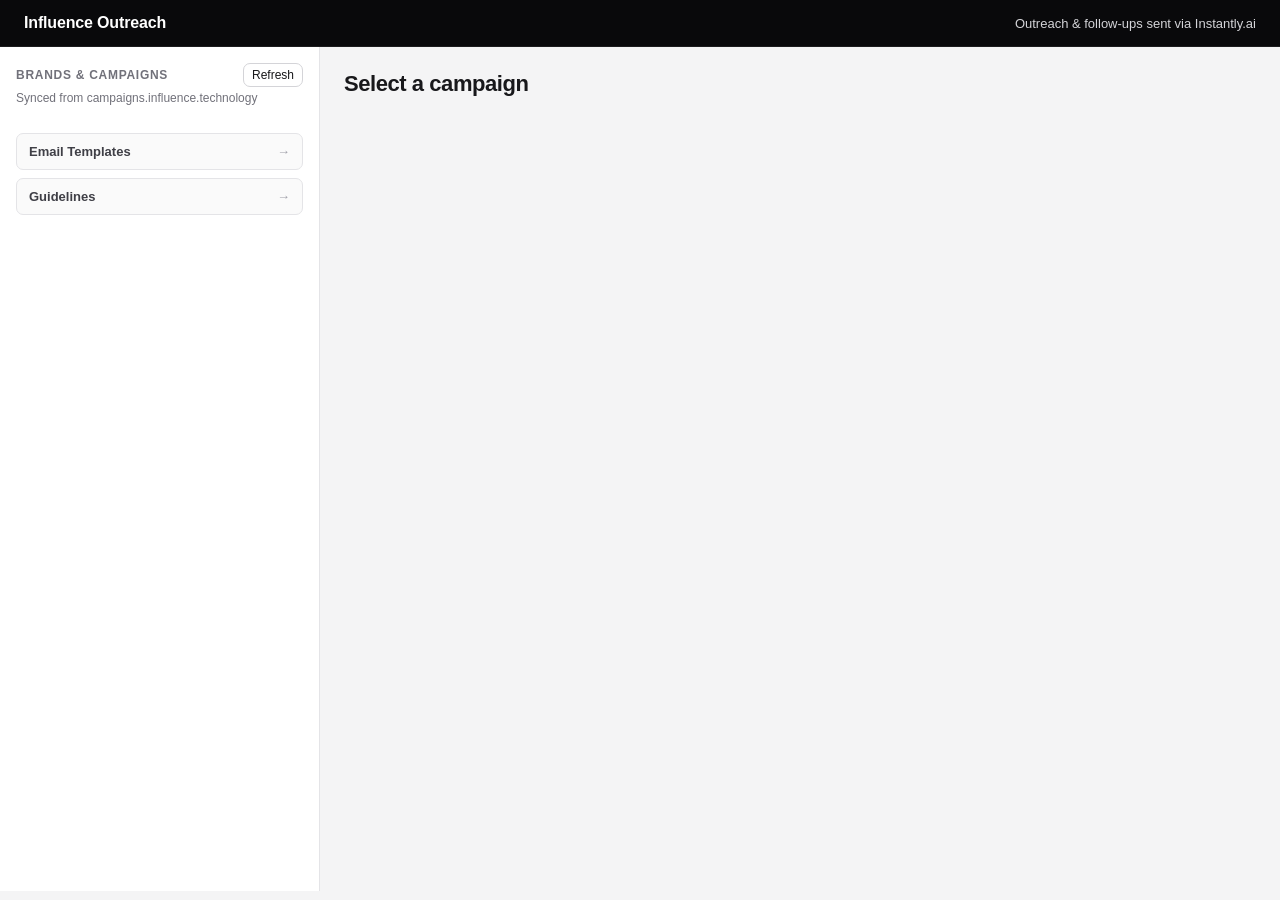
==== commit 59f3e9a1: "Remove misleading dashboard operations after Instantly migration Instantly.ai now owns all outreach " ====
--- a/backend/public/index.html
+++ b/backend/public/index.html
@@ -14,7 +14,7 @@
       </button>
       <div class="brand">Influence Outreach</div>
     </div>
-    <div class="auth" id="auth-status">checking auth&hellip;</div>
+    <div class="auth" id="sender-status">Outreach &amp; follow-ups sent via Instantly.ai</div>
   </header>
 
   <main class="layout">
@@ -71,9 +71,8 @@
           <div class="card-header">
             <h3>Creators</h3>
             <div class="actions">
-              <button id="run-extension-btn" title="Open each profile in Chrome and scrape via the installed extension">Run via Extension</button>
-              <button id="send-emails-btn" title="Send via the Gmail API (server-side)">Send emails</button>
-              <button id="send-via-extension-btn" title="Compose and send each pending outreach via your local Gmail tab, one at a time, with a random delay">Send via Extension</button>
+              <button id="run-extension-btn" title="Open each profile in Chrome and scrape via the installed extension">Scrape Via Extension</button>
+              <button id="send-emails-btn" title="Add pending creators to Instantly.ai for outreach + automated follow-ups">Send emails</button>
               <button id="open-delegate-btn" class="ghost" title="Replies the AI handed off for a human to answer">Delegate <span id="delegate-count" class="count-badge" hidden>0</span></button>
               <button id="refresh-btn" class="ghost">Refresh</button>
               <button id="remove-all-btn" class="ghost danger" title="Delete every creator in this campaign">Remove all</button>
@@ -85,14 +84,16 @@
             <button id="save-cpm-btn" class="small ghost" type="button">Save &amp; recalc offers</button>
             <span id="cpm-status" class="hint"></span>
           </div>
+          <div class="neg-cpm-row">
+            <label class="neg-cpm-label" for="campaign-instantly-id" title="UUID from the campaign URL in your Instantly.ai dashboard. This campaign's outreach + follow-up emails are sent from there.">Instantly campaign ID</label>
+            <input id="campaign-instantly-id" class="neg-cpm-input" type="text" style="width: 320px;" placeholder="env default (INSTANTLY_CAMPAIGN_ID)" />
+            <button id="save-instantly-btn" class="small ghost" type="button">Save</button>
+            <span id="instantly-status" class="hint"></span>
+          </div>
           <p id="fetch-status" class="hint" hidden></p>
           <div id="scrape-progress" class="hint" hidden>
             <span id="scrape-progress-text"></span>
             <button id="scrape-cancel-btn" class="small ghost" type="button">Cancel</button>
-          </div>
-          <div id="send-progress" class="hint" hidden>
-            <span id="send-progress-text"></span>
-            <button id="send-cancel-btn" class="small ghost" type="button">Cancel</button>
           </div>
           <div class="table-scroll">
             <table id="creator-table">
@@ -117,7 +118,7 @@
       <div id="templates-view" hidden>
         <div class="main-header">
           <h2>Email Templates</h2>
-          <p class="hint" style="margin: 0;">Each template bundles the outreach email and its follow-up steps. Campaigns pick a template from their &ldquo;Select template:&rdquo; dropdown. The template marked as default is used by any campaign that hasn&rsquo;t picked one.</p>
+          <p class="hint" style="margin: 0;">Templates control how the AI handles replies for a campaign &mdash; whether it auto-replies during negotiation. Campaigns pick a template from their &ldquo;Select template:&rdquo; dropdown; the one marked default is used by any campaign that hasn&rsquo;t picked one. The actual outreach and follow-up emails (subject, body, cadence) are configured in Instantly.ai, not here.</p>
         </div>
 
         <div class="card">
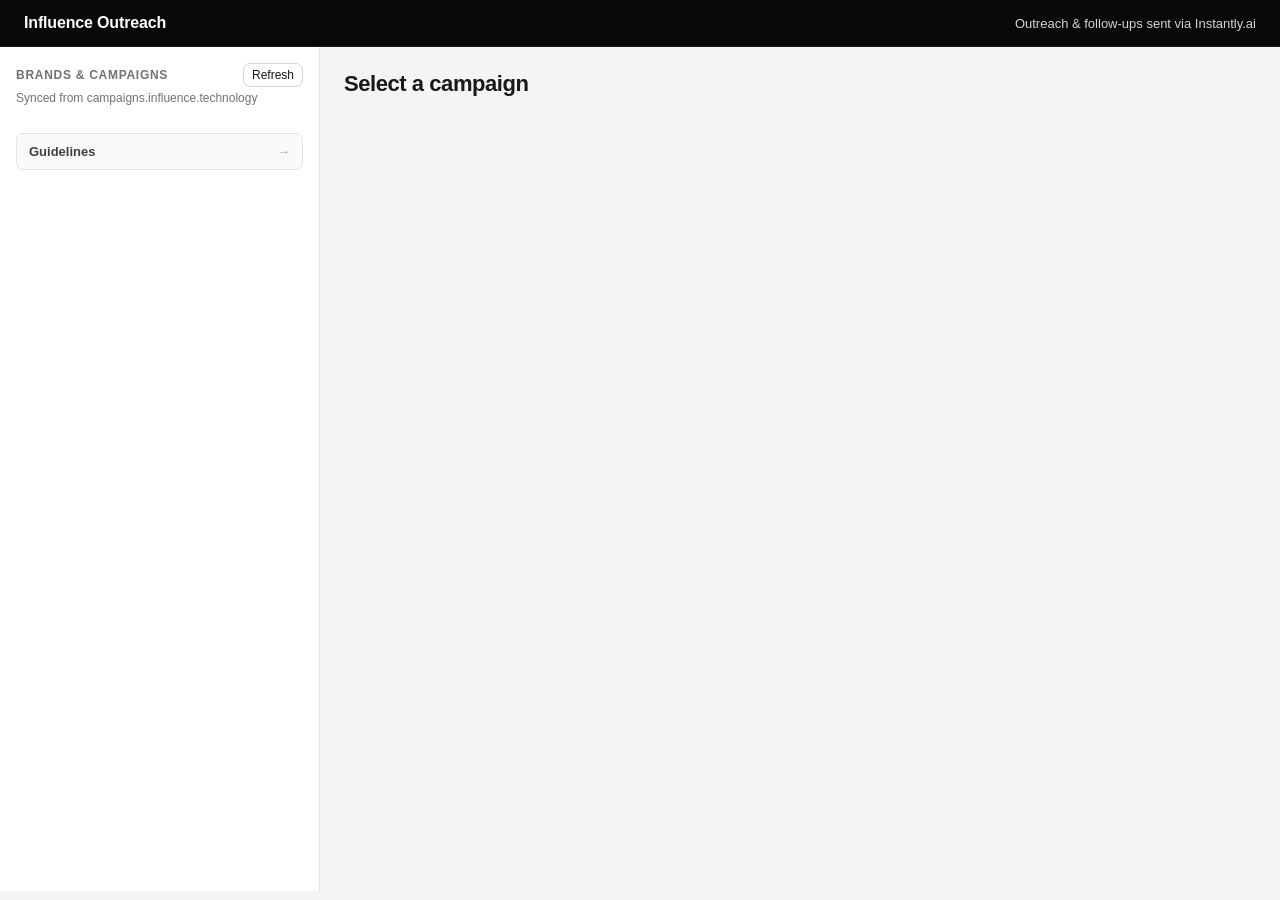
==== commit 8b76c694: "Strip dashboard sections that Instantly.ai now owns Outreach copy + follow-up cadence + reply visibi" ====
--- a/backend/public/index.html
+++ b/backend/public/index.html
@@ -30,11 +30,7 @@
       </section>
 
       <section class="sidebar-section">
-        <button id="open-templates-btn" class="sidebar-nav-link" type="button">
-          <span>Email Templates</span>
-          <span class="meta">&rarr;</span>
-        </button>
-        <button id="open-guidelines-btn" class="sidebar-nav-link" type="button" style="margin-top: 8px;">
+        <button id="open-guidelines-btn" class="sidebar-nav-link" type="button">
           <span>Guidelines</span>
           <span class="meta">&rarr;</span>
         </button>
@@ -56,16 +52,6 @@
             <button type="submit">Add creators</button>
           </div>
         </form>
-
-        <div id="campaign-template-card" class="card" hidden>
-          <div class="row" style="align-items: center; gap: 8px;">
-            <label for="campaign-template-select" style="font-weight: 600;">Select template:</label>
-            <select id="campaign-template-select"></select>
-            <span id="campaign-template-summary" class="meta"></span>
-            <span style="flex: 1;"></span>
-            <button id="campaign-template-open-btn" type="button" class="ghost small">Edit in Email Templates</button>
-          </div>
-        </div>
 
         <div id="creator-table-wrap" class="card" hidden>
           <div class="card-header">
@@ -115,28 +101,23 @@
         </div>
       </div>
 
-      <div id="templates-view" hidden>
+      <div id="guidelines-view" hidden>
         <div class="main-header">
-          <h2>Email Templates</h2>
-          <p class="hint" style="margin: 0;">Templates control how the AI handles replies for a campaign &mdash; whether it auto-replies during negotiation. Campaigns pick a template from their &ldquo;Select template:&rdquo; dropdown; the one marked default is used by any campaign that hasn&rsquo;t picked one. The actual outreach and follow-up emails (subject, body, cadence) are configured in Instantly.ai, not here.</p>
+          <h2>Guidelines</h2>
+          <p class="hint" style="margin: 0; max-width: 60ch;">Universal instructions for the AI when it reads creator replies and writes negotiation emails. Added to every AI prompt. (Outreach &amp; follow-up emails are configured in Instantly.ai, not here.)</p>
         </div>
 
         <div class="card">
-          <div class="card-header">
-            <h3>Templates</h3>
-            <div class="actions">
-              <button id="new-template-btn" type="button">+ New template</button>
-            </div>
+          <div class="row" style="align-items: center; gap: 12px;">
+            <label class="checkbox-label" title="Master kill-switch. When off, every creator reply goes straight to the Delegate window — the AI never auto-replies.">
+              <input id="ai-replies-toggle" type="checkbox" />
+              <b>Auto-reply with AI</b>
+            </label>
+            <span id="ai-replies-status" class="hint"></span>
           </div>
-          <div id="templates-list"></div>
+          <p class="hint" style="margin: 8px 0 0; max-width: 60ch;">When this is off, every creator reply is routed to the Delegate window for a human to handle. When on, the AI uses the Guidelines below + few-shot examples to draft replies automatically.</p>
         </div>
-      </div>
 
-      <div id="guidelines-view" hidden>
-        <div class="main-header">
-          <h2>Guidelines</h2>
-          <p class="hint" style="margin: 0; max-width: 60ch;">Universal instructions for the AI when it reads creator replies and writes negotiation emails. Added to every AI prompt and override the templates on conflict. (They don&rsquo;t change the fixed outreach/follow-up emails, which aren&rsquo;t AI-written.)</p>
-        </div>
         <div class="card">
           <label for="guidelines-text" style="font-weight: 600; display: block; margin-bottom: 6px;">Universal prompt</label>
           <textarea id="guidelines-text" rows="16" placeholder="e.g.&#10;- Always stay warm, concise and human.&#10;- Never agree to exclusivity or usage rights without a human.&#10;- Prefer view-based deals; keep CPM within the campaign ceiling.&#10;- If a creator asks anything outside standard deal terms, escalate to a human."></textarea>
@@ -153,7 +134,7 @@
             <button id="delegate-back-btn" class="ghost small" type="button">&larr; Back to campaign</button>
             <h2 id="delegate-title" style="margin: 8px 0 0;">Delegate</h2>
           </div>
-          <p class="hint" style="margin: 0; max-width: 52ch;">Replies the AI handed off &mdash; questions/situations it couldn&rsquo;t confidently handle, plus everything from templates with AI replies turned off. Your reply sends from the same email thread.</p>
+          <p class="hint" style="margin: 0; max-width: 52ch;">Replies the AI handed off &mdash; questions/situations it couldn&rsquo;t confidently handle, plus everything routed here while &ldquo;Auto-reply with AI&rdquo; is off. Your reply sends from the same email thread.</p>
         </div>
         <div class="card">
           <div id="delegate-list"></div>
--- a/backend/public/styles.css
+++ b/backend/public/styles.css
@@ -216,78 +216,8 @@
 .sidebar-nav-link:hover { background: var(--surface-3); border-color: var(--line-2); color: var(--ink); }
 .sidebar-nav-link .meta { color: var(--faint); }
 
-/* --- Email Templates page ------------------------------------------------ */
-.template-block { margin: 10px 0; border: 1px solid var(--line); border-radius: var(--radius-sm); background: var(--surface-2); }
-.template-block > summary {
-  list-style: none;
-  cursor: pointer;
-  padding: 12px 14px;
-  display: flex;
-  justify-content: space-between;
-  align-items: center;
-  gap: 8px;
-  user-select: none;
-}
-.template-block > summary::-webkit-details-marker { display: none; }
-.template-block > summary::before {
-  content: '▸';
-  display: inline-block;
-  margin-right: 6px;
-  color: var(--faint);
-  transition: transform 0.15s;
-}
-.template-block[open] > summary::before { transform: rotate(90deg); }
-.template-block-title { font-weight: 600; font-size: 14px; color: var(--ink); flex: 1; }
-.template-block-meta { display: flex; gap: 8px; align-items: center; }
-.template-block-meta .badge.default {
-  font-size: 11px;
-  text-transform: uppercase;
-  letter-spacing: .04em;
-  background: var(--ink);
-  color: #fff;
-  padding: 2px 8px;
-  border-radius: 10px;
-}
-.template-block-body { padding: 14px; border-top: 1px solid var(--line); background: var(--surface); border-radius: 0 0 var(--radius-sm) var(--radius-sm); }
-.template-block-body h4 { margin: 0 0 6px; font-size: 13px; color: var(--ink-2); }
-.template-block-body label { display: flex; flex-direction: column; gap: 4px; font-size: 12px; color: var(--ink-2); margin-top: 8px; }
-.template-block-body label.checkbox-label { flex-direction: row; align-items: center; gap: 6px; }
-.template-block-body input[type="text"],
-.template-block-body input[type="number"],
-.template-block-body textarea {
-  padding: 6px 8px; font-size: 13px; border: 1px solid var(--line-2); border-radius: var(--radius-sm); font-family: inherit;
-}
-.template-block-body textarea { resize: vertical; }
+/* Generic checkbox tint (used by the Guidelines AI-replies toggle). */
 input[type="checkbox"] { accent-color: var(--ink); }
-
-/* Follow-up rows inside a template */
-.followups-list { display: flex; flex-direction: column; gap: 8px; }
-.followup-row { border: 1px solid var(--line); border-radius: var(--radius-sm); background: var(--surface); }
-.followup-row > summary {
-  list-style: none;
-  cursor: pointer;
-  padding: 8px 12px;
-  display: flex;
-  align-items: center;
-  gap: 10px;
-  user-select: none;
-}
-.followup-row > summary::-webkit-details-marker { display: none; }
-.followup-row > summary::before {
-  content: '▸';
-  display: inline-block;
-  margin-right: 4px;
-  color: var(--faint);
-  transition: transform 0.15s;
-}
-.followup-row[open] > summary::before { transform: rotate(90deg); }
-.followup-row-title { font-weight: 600; font-size: 13px; color: var(--ink-2); }
-.followup-row-meta { flex: 1; }
-.followup-row-body { padding: 0 12px 12px; }
-
-/* Per-campaign template picker card */
-#campaign-template-card .row { flex-wrap: wrap; }
-#campaign-template-card select { padding: 6px 8px; font-size: 13px; border: 1px solid var(--line-2); border-radius: var(--radius-sm); min-width: 280px; }
 
 /* --- Creator table scroll wrapper ---------------------------------------- */
 .table-scroll {
@@ -372,9 +302,6 @@
   .card-header .actions button { flex: 1 1 auto; min-width: 0; }
 
   table { min-width: 720px; }
-  .template-block-body { padding: 10px; }
-  .template-block-meta { flex-wrap: wrap; justify-content: flex-end; }
-  #campaign-template-card select { min-width: 0; width: 100%; }
 }
 
 /* --- Negotiation (Views / Rate / Offer columns + Max CPM) ---------------- */
@@ -477,45 +404,6 @@
 .rate-log-item.tone-success .rate-log-dot { background: var(--ink-2); box-shadow: 0 0 0 1px var(--ink-2); }
 .rate-log-item.tone-muted .rate-log-dot { background: var(--faint); box-shadow: 0 0 0 1px var(--faint); }
 
-/* --- Per-creator email thread dropdown ----------------------------------- */
-.thread-toggle.active { background: var(--ink); color: #fff; border-color: var(--ink); }
-tr.thread-row > td { background: var(--surface-2); padding: 0; }
-.thread-box {
-  padding: 14px 16px;
-  max-height: 440px;
-  overflow-y: auto;
-  display: flex;
-  flex-direction: column;
-  gap: 10px;
-}
-.thread-msg {
-  border: 1px solid var(--line);
-  border-radius: var(--radius);
-  padding: 8px 12px;
-  background: var(--surface);
-  max-width: 80%;
-}
-.thread-msg.out { align-self: flex-end; background: var(--surface-3); border-color: var(--line-2); }
-.thread-msg.in  { align-self: flex-start; }
-.thread-meta { display: flex; gap: 8px; align-items: baseline; margin-bottom: 2px; }
-.thread-meta b { font-size: 13px; }
-.thread-subj { font-size: 12px; font-weight: 600; color: var(--ink-2); margin-bottom: 4px; }
-.thread-body { font-size: 13px; color: var(--ink); white-space: pre-wrap; word-break: break-word; }
-
-/* Read-receipt ticks on outbound messages (WhatsApp-style). The negative
-   letter-spacing on double-ticks tightens the two glyphs so they read as a
-   single pair instead of two separate checks. Pushed to the right with
-   margin-left:auto so they sit at the end of the meta row. */
-.ticks {
-  margin-left: auto;
-  font-size: 12px;
-  font-weight: 600;
-  font-family: ui-monospace, SFMono-Regular, Menlo, monospace;
-}
-.ticks.sent       { color: var(--ink-3, #9ca3af); }
-.ticks.delivered  { color: var(--ink-3, #9ca3af); letter-spacing: -3px; padding-right: 3px; }
-.ticks.read       { color: var(--ink, #111);      letter-spacing: -3px; padding-right: 3px; }
-
 /* Count badge on the Delegate button */
 .count-badge {
   display: inline-block;
@@ -570,17 +458,5 @@
 /* The relocated offer controls inside a delegate card. */
 .delegate-card .neg-offer { margin-top: 12px; max-width: 360px; }
 
-/* Template "AI off" badge (mirrors .badge.default) */
-.template-block-meta .badge.ai-off {
-  font-size: 11px;
-  text-transform: uppercase;
-  letter-spacing: .04em;
-  background: var(--surface);
-  color: var(--ink);
-  border: 1px solid var(--ink);
-  padding: 2px 8px;
-  border-radius: 10px;
-}
-
 /* Links default to ink in body content. */
 a { color: var(--ink); }
